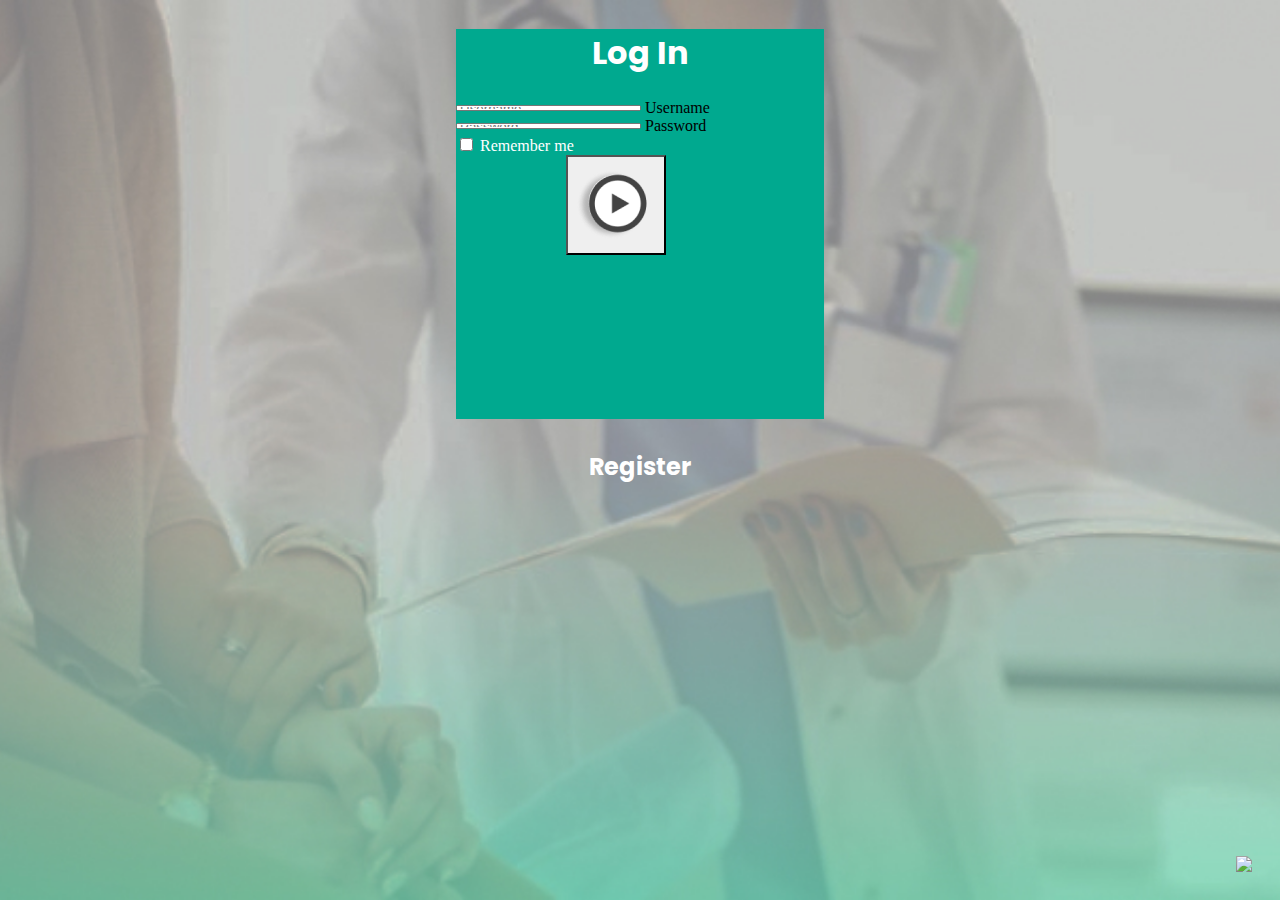
==== index.html @ c0bf7a17 "Upload Web HTML and CSS" ====
<html lang="en">
<head>
    <meta charset="UTF-8">
    <meta name="viewport" content="width=device-width, initial-scale=1.0">
    <title>Away PCG</title>
    <link href="https://cdn.jsdelivr.net/npm/bootstrap@5.3.0/dist/css/bootstrap.min.css" rel="stylesheet" integrity="sha384-9ndCyUaIbzAi2FUVXJi0CjmCapSmO7SnpJef0486qhLnuZ2cdeRhO02iuK6FUUVM" crossorigin="anonymous">
    <link href="./style.css" rel="stylesheet">
    <link rel="preconnect" href="https://fonts.googleapis.com">
    <link rel="preconnect" href="https://fonts.gstatic.com" crossorigin>
    <link href="https://fonts.googleapis.com/css2?family=Libre+Baskerville:wght@700&family=Poppins:wght@600&display=swap" rel="stylesheet">
</head> 
<body>
    <div class="modal modal-sheet p-5 py-md-5 " tabindex="-1" role="dialog" id="modalSignin">
        <div class="dialog" role="document">
          <div class="modal-content shadow rounded-5" id="loginbox">
            <div class="p-4 pb-4 border-bottom-0 text-center">
              <h1 class="login">Log In</h1>
            </div>
            <div class="modal-body p-5 pt-0" id="bodysignin">
              <form class="">
                <div class="form-floating mb-3">
                  <input type="email" class="form-control rounded-3" id="floatingInput" placeholder="Username" fdprocessedid="xsgu5f">
                  <label for="floatingInput">Username</label>
                </div>
                <div class="form-floating">
                  <input type="password" class="form-control rounded-3" id="floatingPassword" placeholder="Password" fdprocessedid="cxvgu">
                  <label for="floatingPassword">Password</label>
                </div>
                <div class="form-check text-start my-3">
                    <input class="form-check-input" type="checkbox" value="remember-me" id="flexCheckDefault">
                    <label class="form-check-label" for="flexCheckDefault" id="rememberme">
                      Remember me
                    </label>
                  </div>
                <button class="mb-2 rounded-5 btn" type="submit" fdprocessedid="lj8w3i" id="loginbutton"></button><br>
              </form>
            </div>
          </div>
          <a id="register" href="./Pages/RegisterPage.html" ><h2>Register</h2></a>
        </div>
            
      </div>

      <div id="logo">
            <img src="./Assets/images/LOGO_Frame.png" />
      </div>
</body>



</html>
---- style.css ----
body{
    background-image: url("./Assets/Images/Bg.jpg");
    background-repeat: no-repeat;
    background-size: cover;
    background-position: center;
    position: relative;
}

#modalSignin{
    display: flex;
    justify-content: center;
    align-items: center;
}

#bodysignin{
    width: 23rem;
    height: 20rem;
}

#loginbox{
    background-color: 00A98F;
}

#loginbutton{
    background-image: url("./Assets/Images/Play\ Button.png");
    background-repeat: no-repeat;
    background-position: center;
    height: 100px;
    width: 100px;
    margin-left:30% ;
}

h1{
    font-family: 'Poppins', sans-serif;
    text-align: center;
    color: white;
}

.form-control{
    height: 5px;
}
h2{
    font-family: 'Poppins', sans-serif;
    text-align: center;
    color: white;
    margin-top: 30px;

}

#rememberme{
    color: white;
}

#logo{
    position: absolute;
    bottom: 20px;
    right: 20px;
}

a{
    text-decoration: none;
}
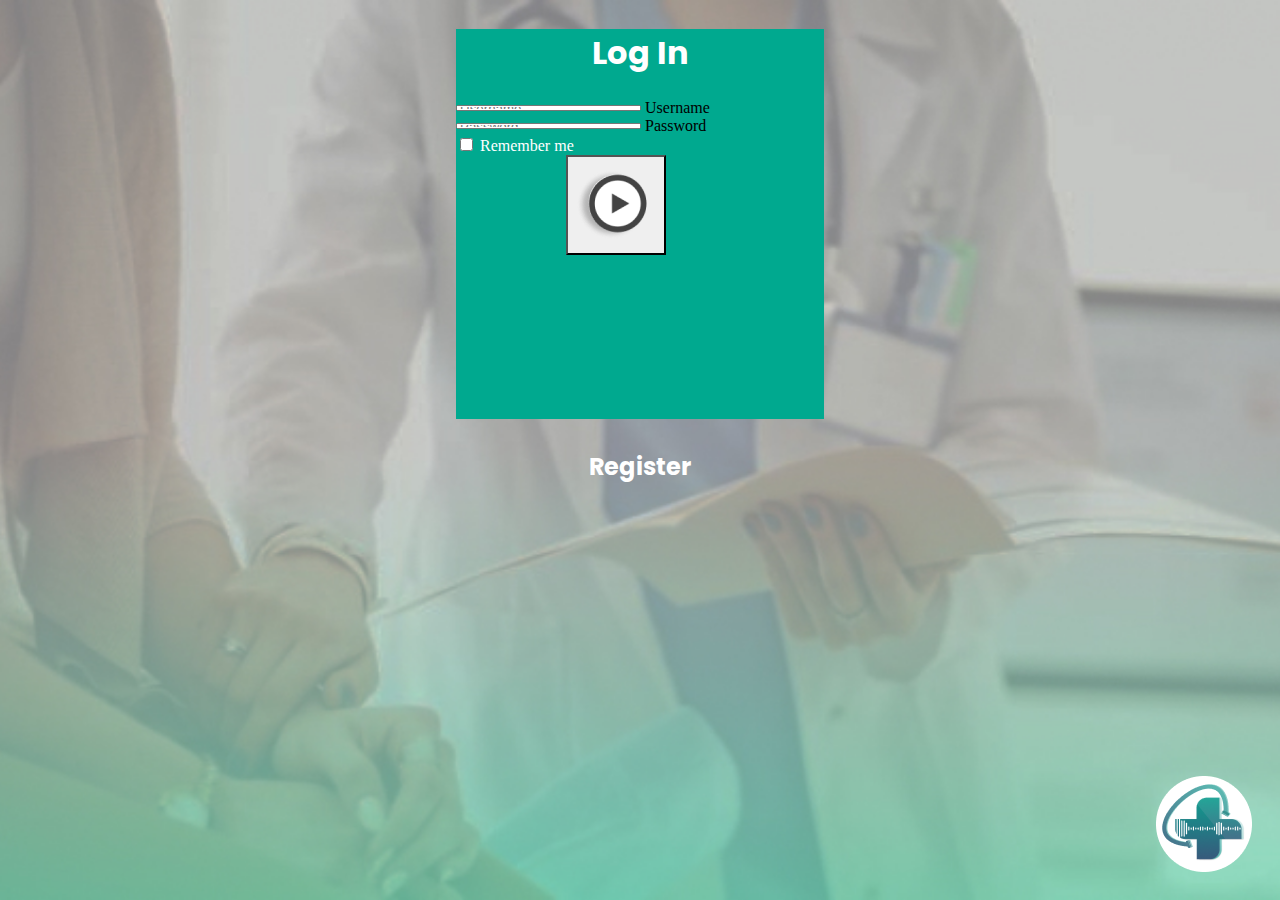
==== commit 567bf870: "Update index.html" ====
--- a/index.html
+++ b/index.html
@@ -42,10 +42,10 @@
       </div>
 
       <div id="logo">
-            <img src="./Assets/images/LOGO_Frame.png" />
+            <img src="./Assets/Images/LOGO_Frame.png" />
       </div>
 </body>
 
 
 
-</html>+</html>
